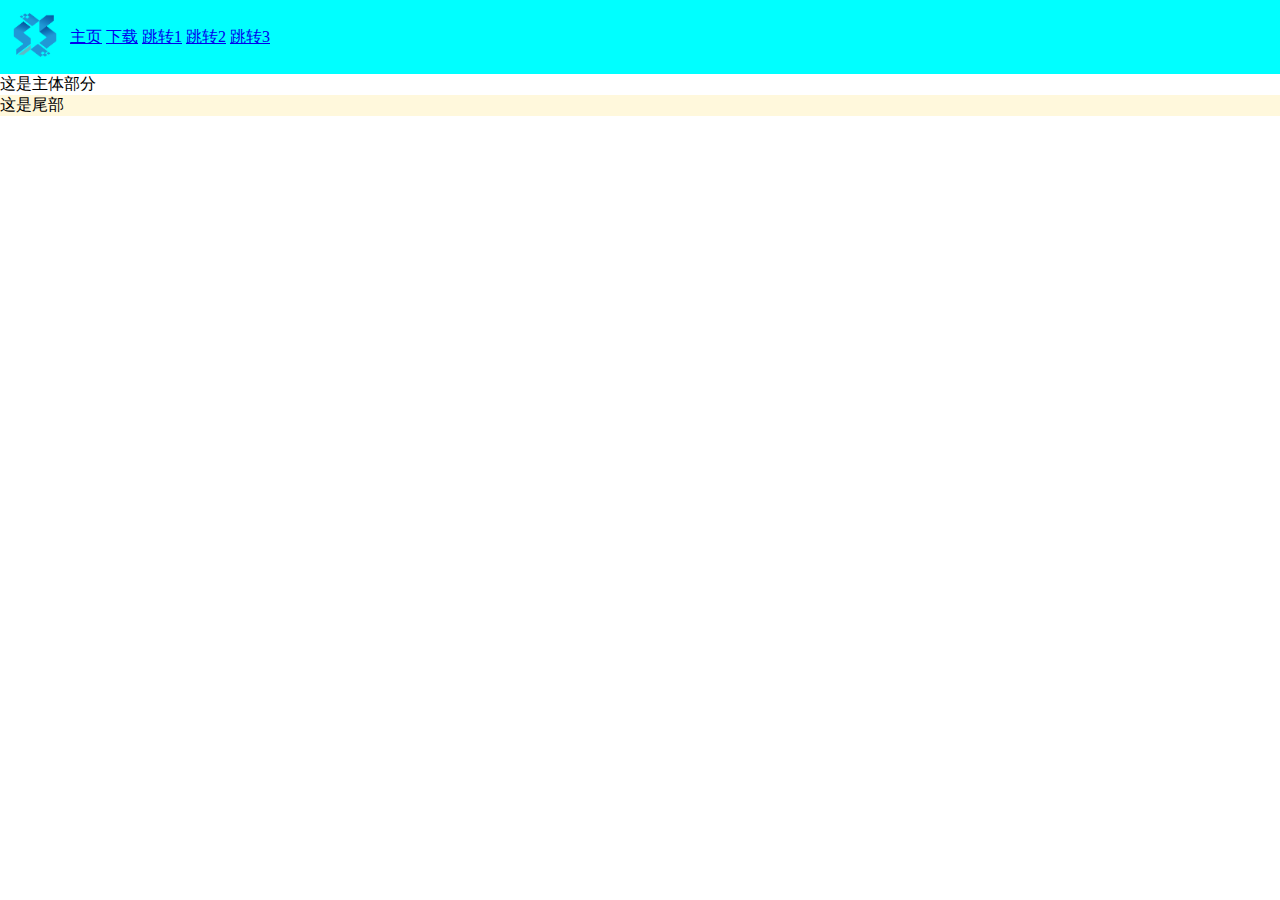
==== TalkHub/index.html @ 7e902dfd "Add files via upload" ====
<!DOCTYPE html>
<html lang="zh">
<head>
    <meta charset="UTF-8">
    <title>TalkHub</title>
    <link rel="shortcut icon" href="images/favicon.ico" type="image/x-icon">
    <link rel="stylesheet" href="./css/base.css">
    <link rel="stylesheet" href="./css/index.css">
</head>
<body>
    <div class="header">
        <div class="header-logo">
            <a href="index.html" title="返回TalkHub首页">
                <img src="./images/logo.png" alt="Logo" width="50px">
            </a>
        </div>
        <div class="header-nav">
            <ul>
                <li>
                    <a href="index.html">主页</a>
                    <a href="download.html" target="_blank">下载</a>
                    <a href="#">跳转1</a>
                    <a href="#">跳转2</a>
                    <a href="#">跳转3</a>
                </li>
            </ul>
        </div>
    </div>
    <div class="body">
        这是主体部分
    </div>
    <div class="footer">
        这是尾部
    </div>
</body>
</html>
---- TalkHub/css/base.css ----
* {
    box-sizing: border-box;
    margin: 0;
    padding: 0;
}

li {
    list-style: none;
}
---- TalkHub/css/index.css ----
.header {
    display: flex;
    background: aqua;
    align-items: center;
}

.header-logo {
    display: flex;
    padding: 10px;
}

.header-nav {
    display: flex;
}

.body {
    display: flex;
}

.footer {
    display: flex;
    background: cornsilk;
}
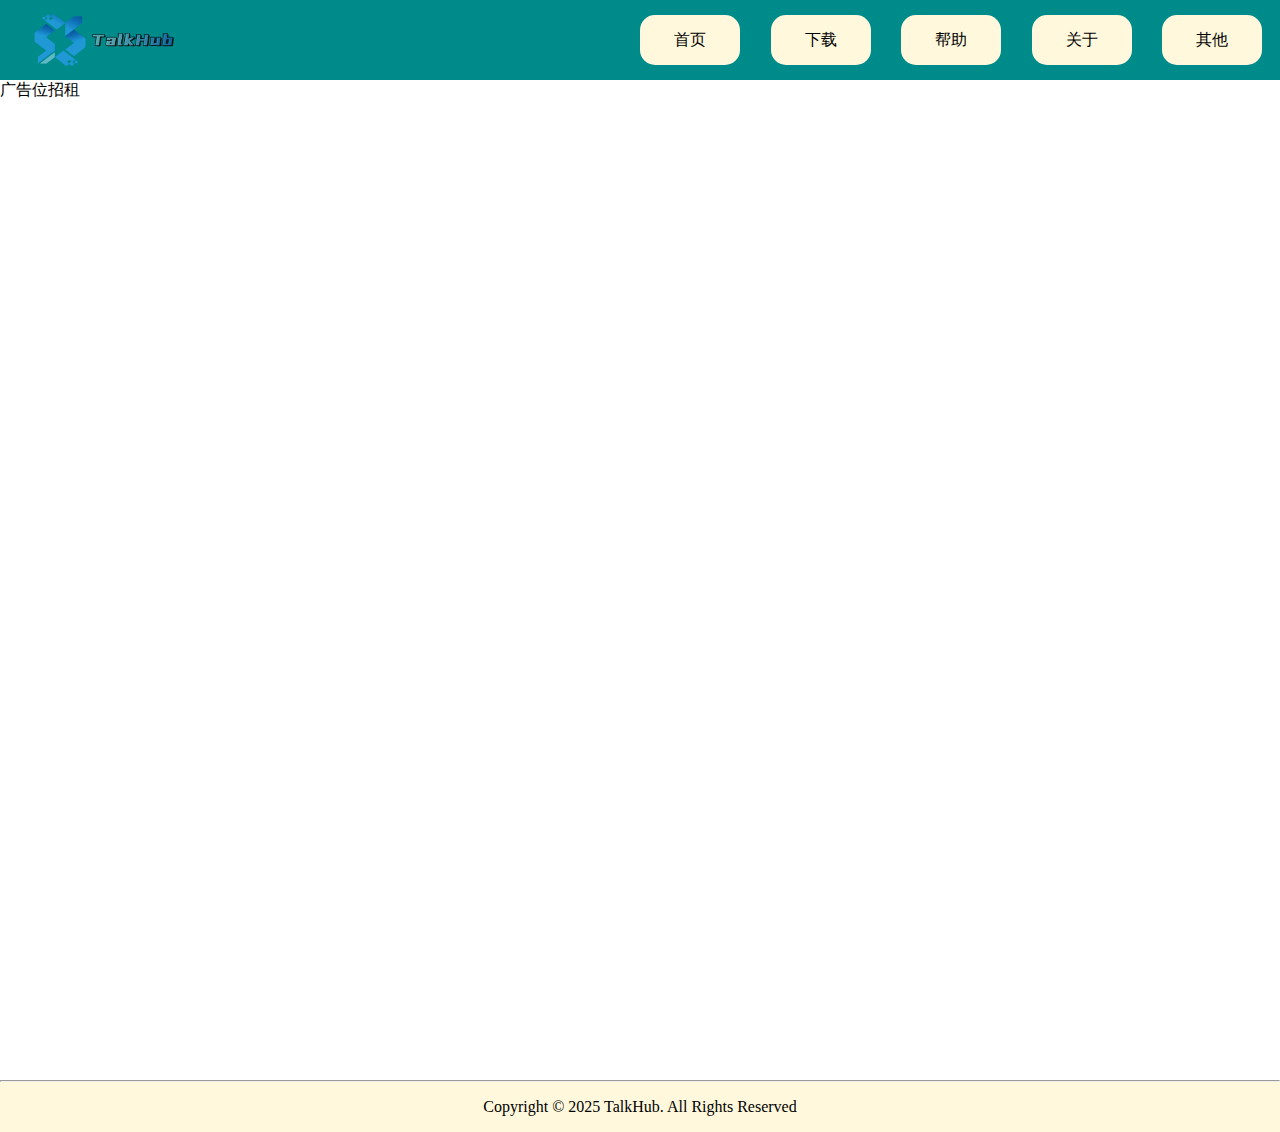
==== commit b372b395: "Add files via upload" ====
--- a/TalkHub/index.html
+++ b/TalkHub/index.html
@@ -10,27 +10,39 @@
 <body>
     <div class="header">
         <div class="header-logo">
-            <a href="index.html" title="返回TalkHub首页">
-                <img src="./images/logo.png" alt="Logo" width="50px">
-            </a>
+            <a href="index.html" title="返回TalkHub首页"></a>
         </div>
         <div class="header-nav">
             <ul>
                 <li>
-                    <a href="index.html">主页</a>
+                    <a href="index.html">首页</a>
+                </li>
+                <li>
                     <a href="download.html" target="_blank">下载</a>
-                    <a href="#">跳转1</a>
-                    <a href="#">跳转2</a>
-                    <a href="#">跳转3</a>
+                </li>
+                <li>
+                    <a href="#">帮助</a>
+                </li>
+                <li>
+                    <a href="#">关于</a>
+                </li>
+                <li>
+                    <a href="#">其他</a>
                 </li>
             </ul>
         </div>
     </div>
-    <div class="body">
-        这是主体部分
+    <div class="conten">
+        广告位招租
     </div>
     <div class="footer">
-        这是尾部
+        <div class="footer-nav">
+
+        </div>
+        <hr>
+        <div class="footer-copyright">
+            Copyright © 2025 TalkHub. All Rights Reserved
+        </div>
     </div>
 </body>
 </html>--- a/TalkHub/css/base.css
+++ b/TalkHub/css/base.css
@@ -6,4 +6,8 @@
 
 li {
     list-style: none;
+}
+
+a {
+    text-decoration: none;
 }--- a/TalkHub/css/index.css
+++ b/TalkHub/css/index.css
@@ -1,23 +1,64 @@
+/* 三大基础部分 */
 .header {
-    display: flex;
-    background: aqua;
+    display: grid;
+    grid-template-columns: 1fr 1fr;
+    height: 80px;
     align-items: center;
+    background: darkcyan;
+}
+.conten {
+    display: grid;
+    height: 1000px;
+}
+.footer {
+    background: cornsilk;
+}
+
+/* header */
+.header a {
+    display: block;
+    width: 100%;
+    height: 100%;
 }
 
 .header-logo {
-    display: flex;
-    padding: 10px;
+    width: 150px;
+    height: 60px;
+    margin-left: 30px;
+    background: transparent url("../images/logo.png") no-repeat center;
+    background-size: contain;
 }
 
-.header-nav {
-    display: flex;
+.header-nav ul {
+    display: grid;
+    grid-template-columns: 1fr 1fr 1fr 1fr 1fr;
+    grid-column-gap: 5%;
+    align-items: end;
+    margin-right: 30px;
+}
+.header-nav li {
+    display: inline-block;
+    width: 100px;
+    height: 50px;
+}
+.header-nav a {
+    text-align: center;
+    line-height: 50px;
+    background: cornsilk;
+    color: black;
+    border: 0;
+    border-radius: 15px;
+}
+.header-nav a:hover {
+    background-color: aquamarine;
+    color: white;
 }
 
-.body {
-    display: flex;
-}
+/* conten */
 
-.footer {
-    display: flex;
-    background: cornsilk;
+/* footer */
+.footer-copyright {
+    text-align: center;
+    height: 50px;
+    line-height: 50px;
 }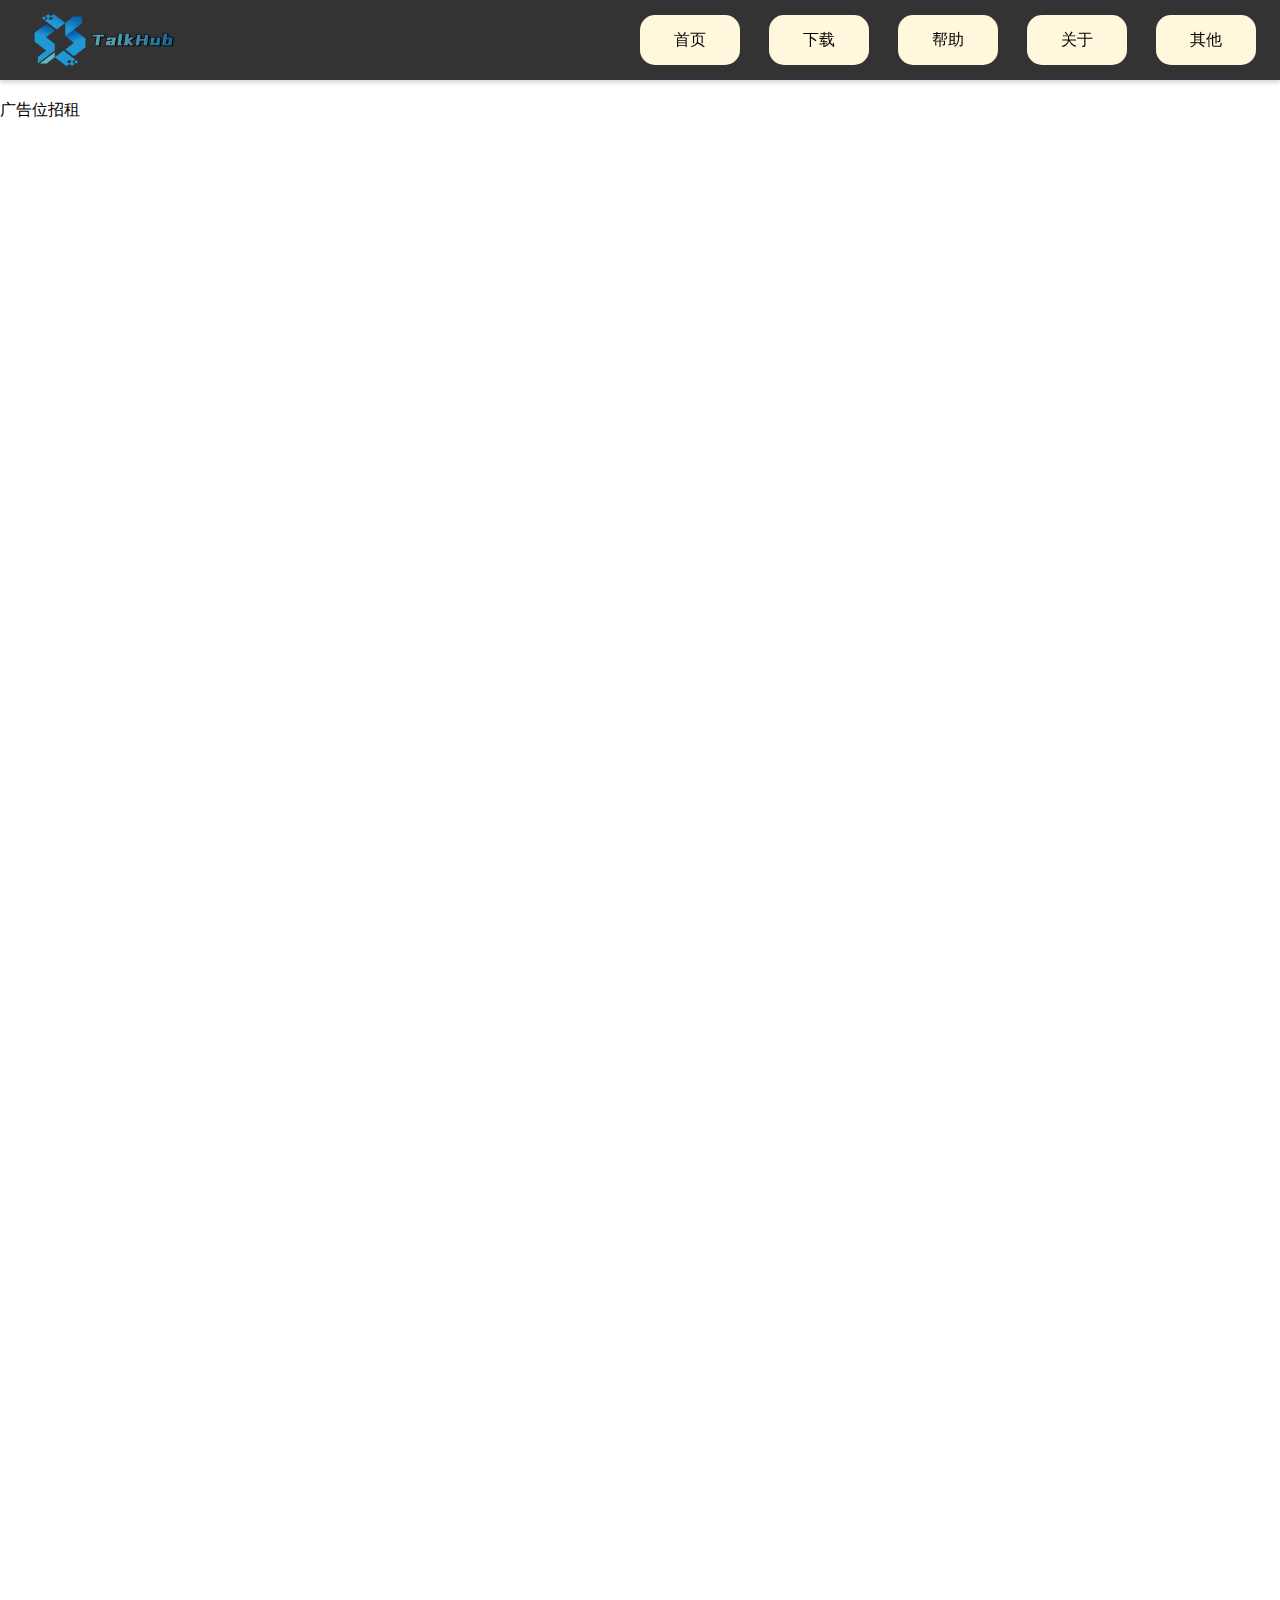
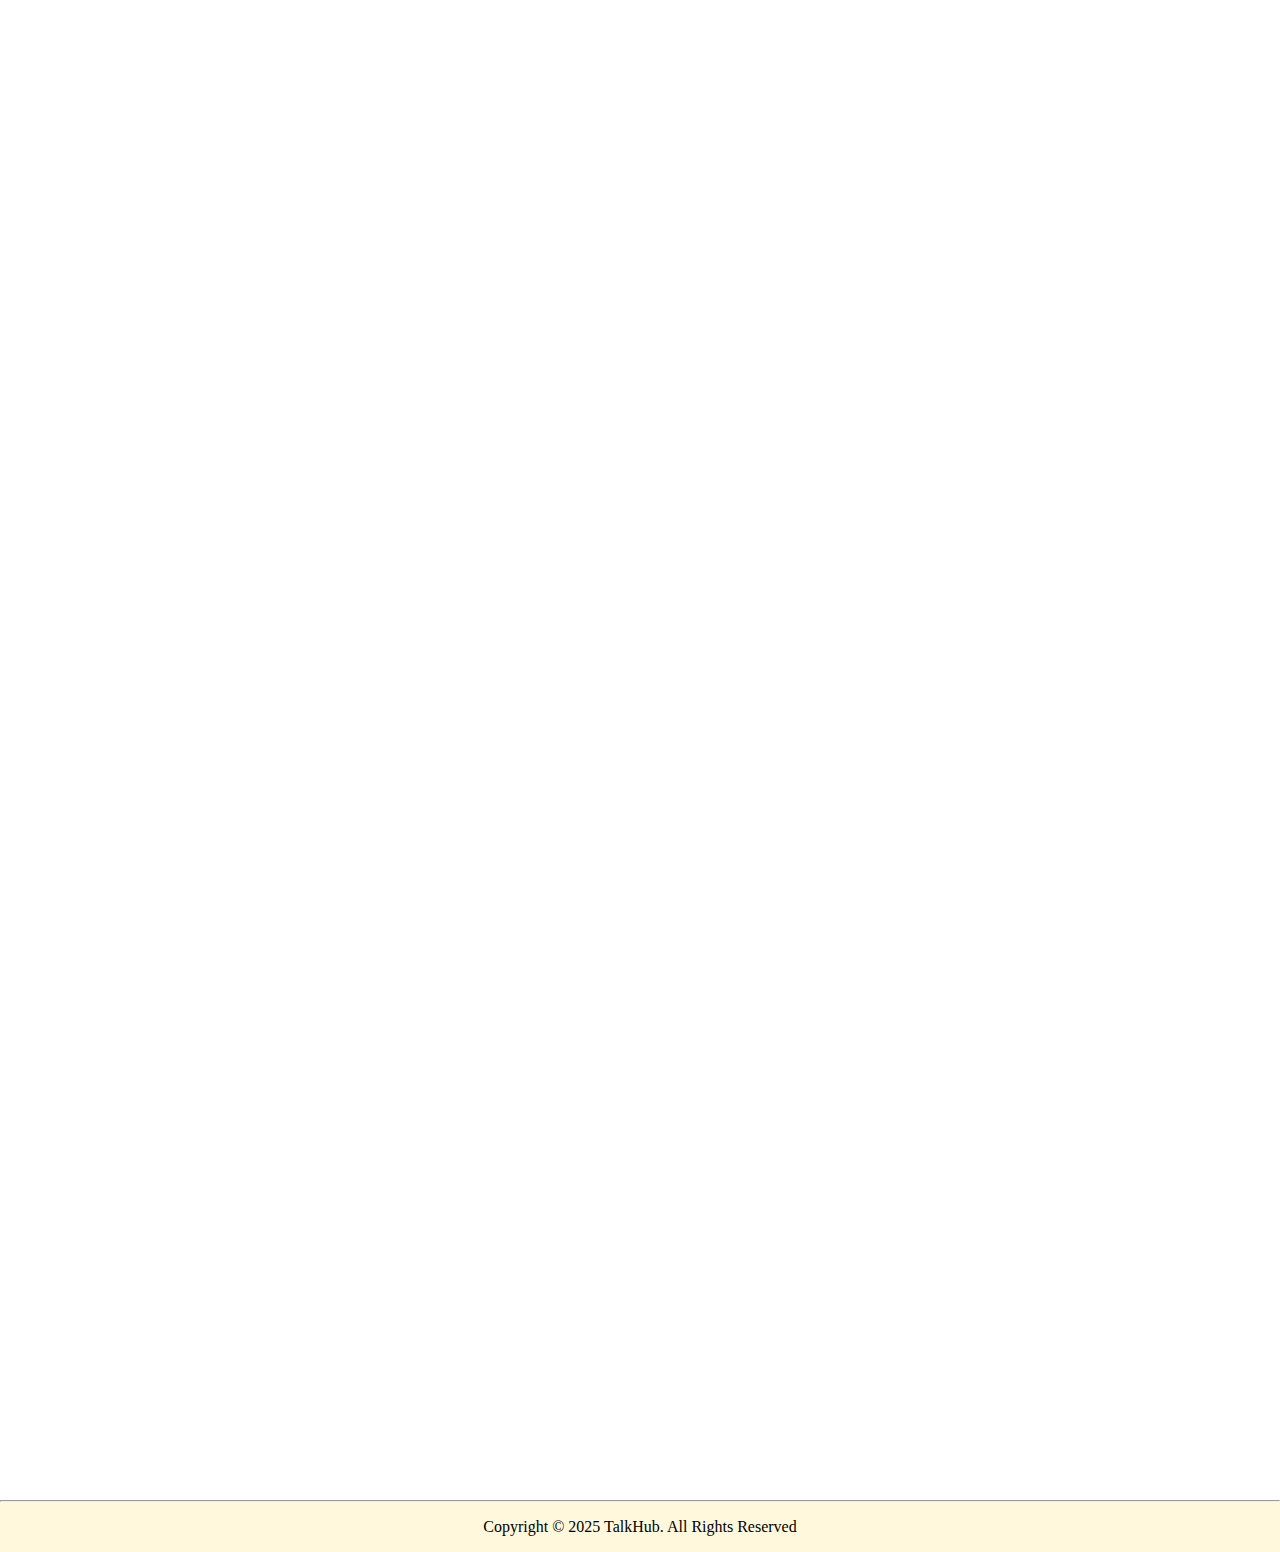
==== commit aeb27fcc: "Add files via upload" ====
--- a/TalkHub/index.html
+++ b/TalkHub/index.html
@@ -8,8 +8,9 @@
     <link rel="stylesheet" href="./css/index.css">
 </head>
 <body>
-    <div class="header">
+    <div class="header" id="header">
         <div class="header-logo">
+            <h1>TalkHub</h1>
             <a href="index.html" title="返回TalkHub首页"></a>
         </div>
         <div class="header-nav">
@@ -21,13 +22,13 @@
                     <a href="download.html" target="_blank">下载</a>
                 </li>
                 <li>
-                    <a href="#">帮助</a>
+                    <a href="#" target="_blank">帮助</a>
                 </li>
                 <li>
-                    <a href="#">关于</a>
+                    <a href="#" target="_blank">关于</a>
                 </li>
                 <li>
-                    <a href="#">其他</a>
+                    <a href="#" target="_blank">其他</a>
                 </li>
             </ul>
         </div>
@@ -41,8 +42,10 @@
         </div>
         <hr>
         <div class="footer-copyright">
-            Copyright © 2025 TalkHub. All Rights Reserved
+            <p>Copyright © 2025 TalkHub. All Rights Reserved</p>
         </div>
     </div>
+    <button class="back-to-top" id="backToTop">↑</button>
+    <script src="../js/index.js"></script>
 </body>
 </html>--- a/TalkHub/css/index.css
+++ b/TalkHub/css/index.css
@@ -2,14 +2,27 @@
 .header {
     display: grid;
     grid-template-columns: 1fr 1fr;
+    width: 100%;
     height: 80px;
     align-items: center;
-    background: darkcyan;
+    position: fixed;
+    z-index: 1000;
+    top: 0;
+    box-shadow: 0 2px 5px rgba(0, 0, 0, 0.2);
+    background-color: #333;
+    transform: translateY(0);
+    transition: transform 0.3s ease; /* 动画过渡效果 */
 }
+.header.hidden {
+    transform: translateY(-100%); /* 隐藏 Header */
+}
+
 .conten {
     display: grid;
-    height: 1000px;
+    margin-top: 100px;
+    height: 3000px;
 }
+
 .footer {
     background: cornsilk;
 }
@@ -27,6 +40,7 @@
     margin-left: 30px;
     background: transparent url("../images/logo.png") no-repeat center;
     background-size: contain;
+    font-size: 0;
 }
 
 .header-nav ul {
@@ -34,7 +48,7 @@
     grid-template-columns: 1fr 1fr 1fr 1fr 1fr;
     grid-column-gap: 5%;
     align-items: end;
-    margin-right: 30px;
+    margin-right: 60px;
 }
 .header-nav li {
     display: inline-block;
@@ -58,7 +72,36 @@
 
 /* footer */
 .footer-copyright {
-    text-align: center;
+    display: flex;
+    align-items: center;
+    justify-content: center;
     height: 50px;
-    line-height: 50px;
+}
+
+
+/* 返回顶部按钮 */
+.back-to-top {
+    position: fixed;
+    bottom: 30px;
+    right: 30px;
+    width: 50px;
+    height: 50px;
+    background-color: #333;
+    color: #fff;
+    border: none;
+    border-radius: 50%;
+    display: flex;
+    align-items: center;
+    justify-content: center;
+    box-shadow: 0 2px 5px rgba(0, 0, 0, 0.2);
+    cursor: pointer;
+    font-size: 18px;
+    transition: opacity 0.3s ease, visibility 0.3s ease;
+    z-index: 1000;
+    visibility: hidden;
+    opacity: 0;
+}
+.back-to-top.show {
+    visibility: visible;
+    opacity: 1;
 }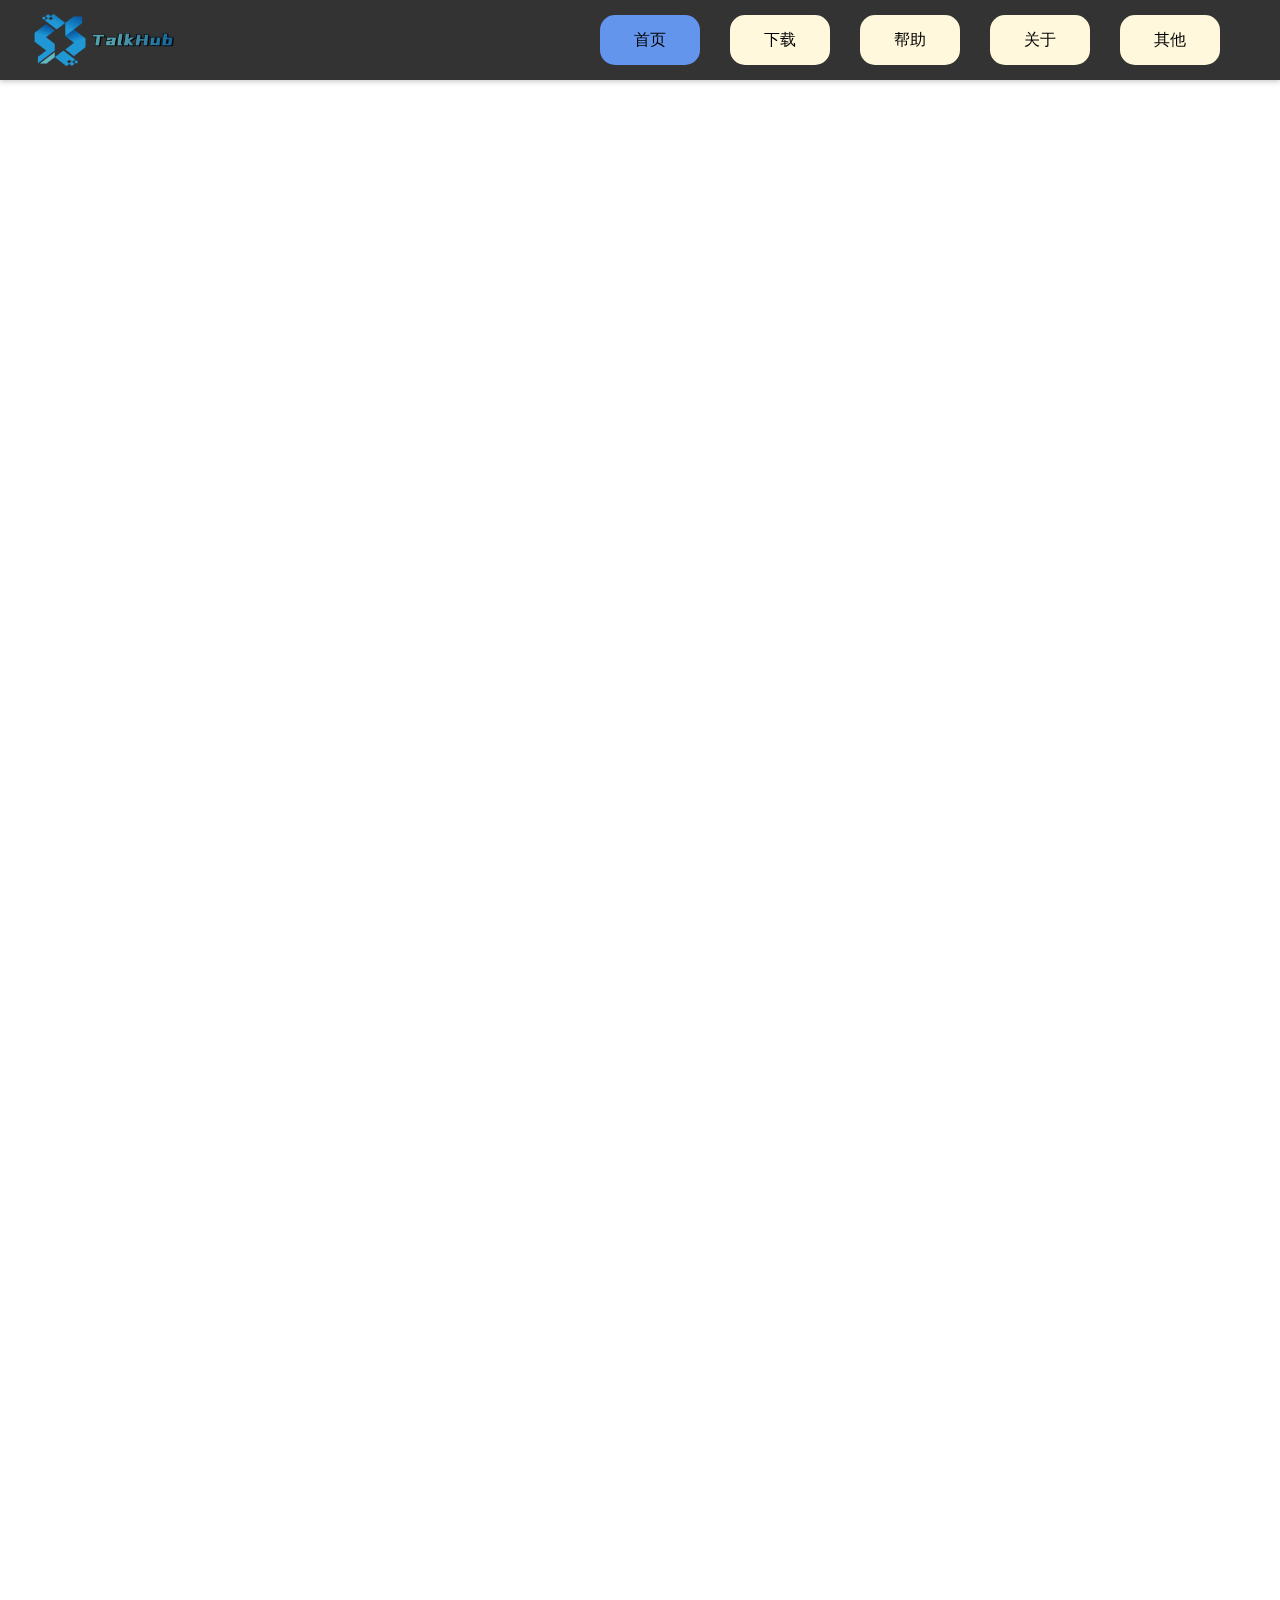
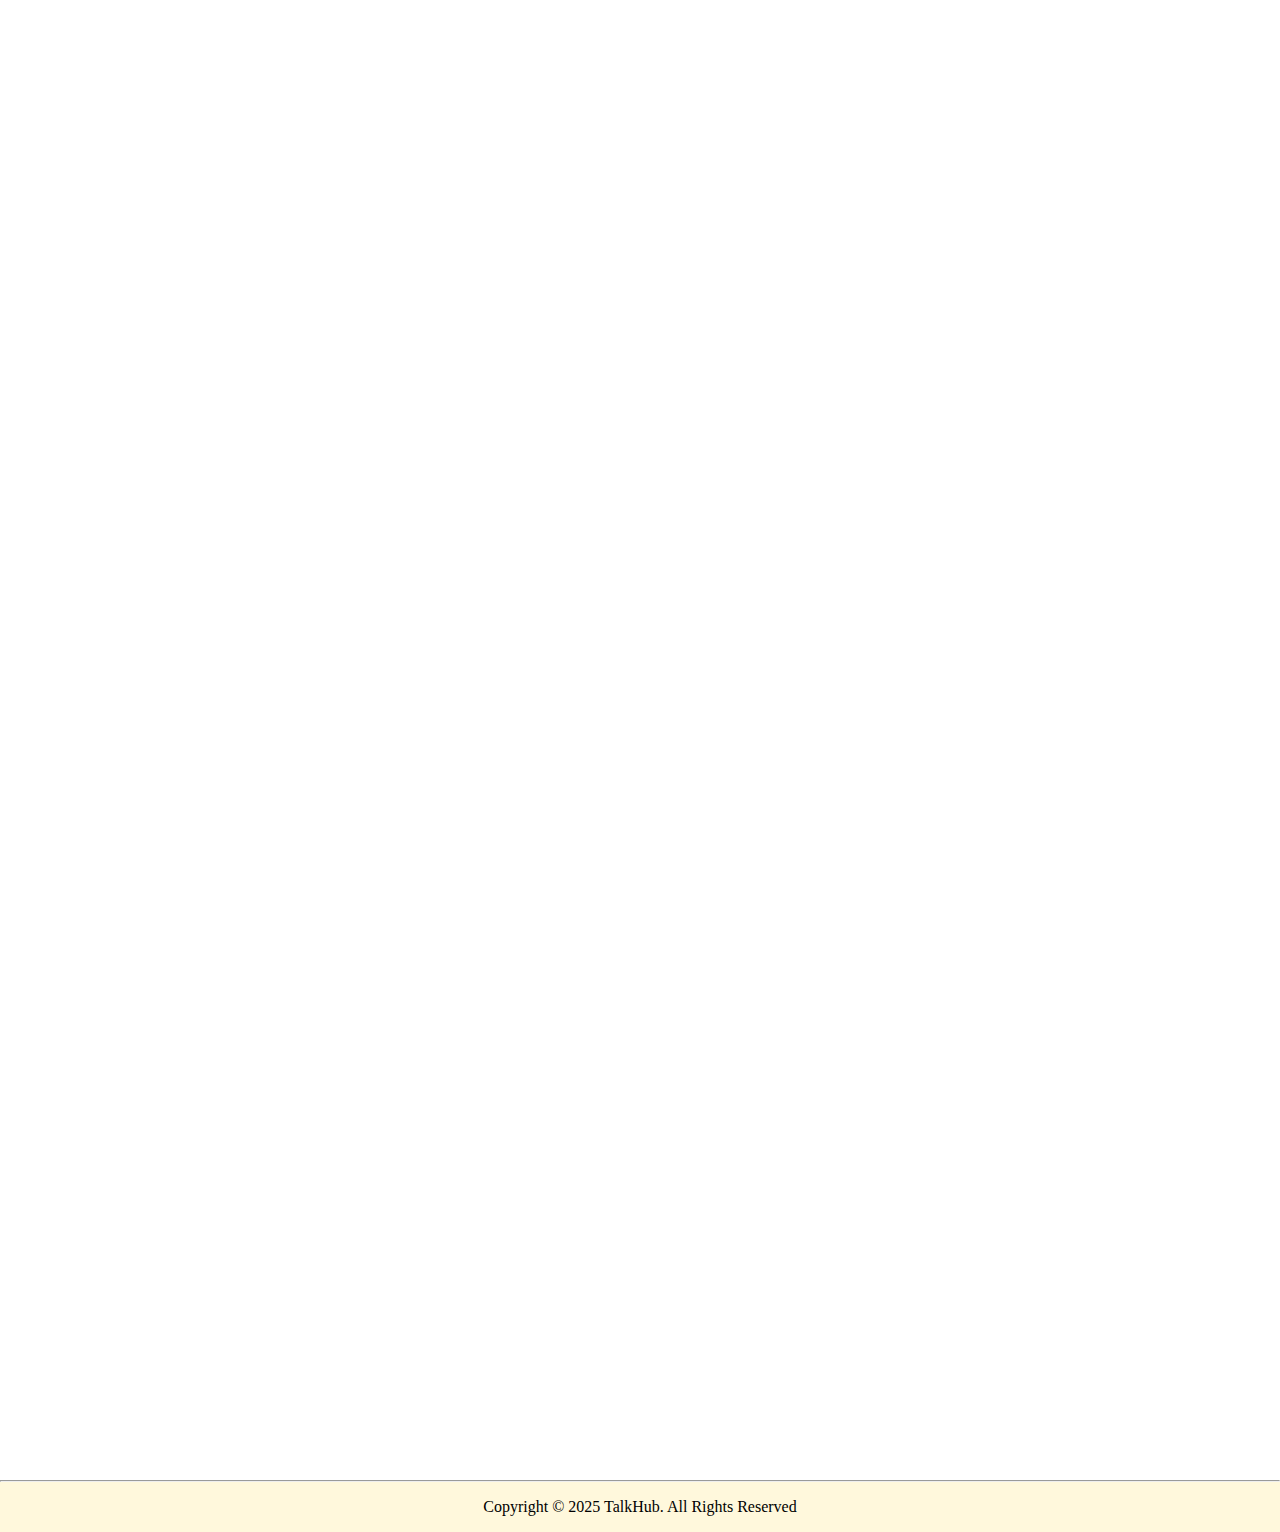
==== commit 28f88918: "Add files via upload" ====
--- a/TalkHub/index.html
+++ b/TalkHub/index.html
@@ -2,50 +2,22 @@
 <html lang="zh">
 <head>
     <meta charset="UTF-8">
+    <meta name="viewport" content="width=device-width, initial-scale=1.0">
+    <meta http-equiv="X-UA-Compatible" content="ie=edge">
     <title>TalkHub</title>
     <link rel="shortcut icon" href="images/favicon.ico" type="image/x-icon">
     <link rel="stylesheet" href="./css/base.css">
     <link rel="stylesheet" href="./css/index.css">
 </head>
 <body>
-    <div class="header" id="header">
-        <div class="header-logo">
-            <h1>TalkHub</h1>
-            <a href="index.html" title="返回TalkHub首页"></a>
-        </div>
-        <div class="header-nav">
-            <ul>
-                <li>
-                    <a href="index.html">首页</a>
-                </li>
-                <li>
-                    <a href="download.html" target="_blank">下载</a>
-                </li>
-                <li>
-                    <a href="#" target="_blank">帮助</a>
-                </li>
-                <li>
-                    <a href="#" target="_blank">关于</a>
-                </li>
-                <li>
-                    <a href="#" target="_blank">其他</a>
-                </li>
-            </ul>
+    <div class="header" id="header"></div>
+    <div class="conten" id="content">
+        <div class="banner" id="banner">
+
         </div>
     </div>
-    <div class="conten">
-        广告位招租
-    </div>
-    <div class="footer">
-        <div class="footer-nav">
-
-        </div>
-        <hr>
-        <div class="footer-copyright">
-            <p>Copyright © 2025 TalkHub. All Rights Reserved</p>
-        </div>
-    </div>
-    <button class="back-to-top" id="backToTop">↑</button>
-    <script src="../js/index.js"></script>
+    <div class="footer" id="footer"></div>
+    <script src="./js/base.js"></script>
+    <script src="./js/index.js"></script>
 </body>
 </html>--- a/TalkHub/css/base.css
+++ b/TalkHub/css/base.css
@@ -10,4 +10,10 @@
 
 a {
     text-decoration: none;
+}
+
+.conten {
+    display: grid;
+    margin-top: 80px;
+    height: 3000px;
 }